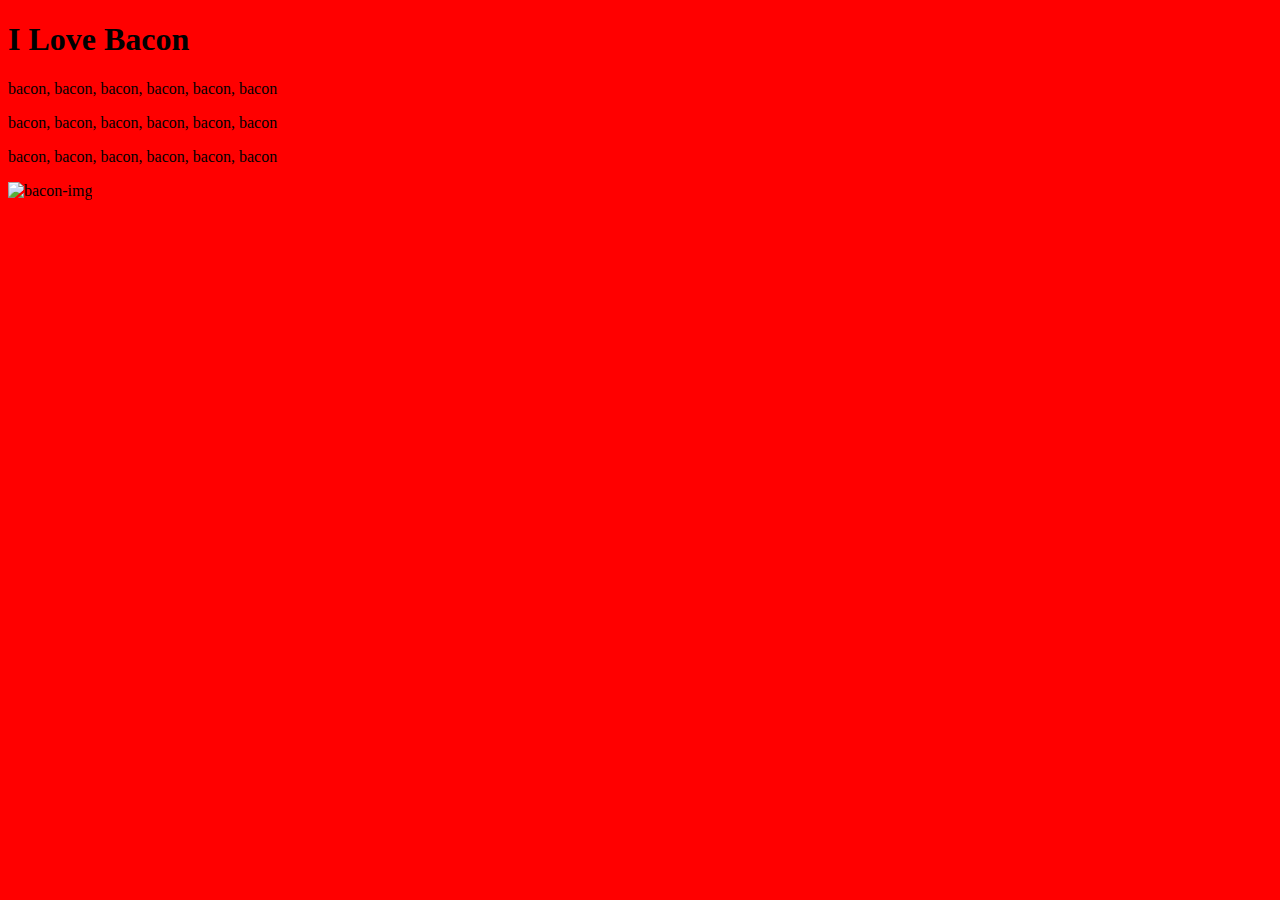
==== Web Development/index.html @ 26db7a14 "Add files via upload" ====
<!DOCTYPE html>
<html>

<head>
  <meta charset="utf-8">
  <title>Bacon Fansite</title>
  <link rel="stylesheet" href="css/styles.css">
</head>

<body>
  <h1>I Love Bacon</h1>
  <p>bacon, bacon, bacon, bacon, bacon, bacon</p>
  <p>bacon, bacon, bacon, bacon, bacon, bacon</p>
  <p>bacon, bacon, bacon, bacon, bacon, bacon</p>
  <img src="https://emojipedia-us.s3.amazonaws.com/thumbs/240/apple/118/bacon_1f953.png" alt="bacon-img">
</body>

</html>
---- Web Development/css/styles.css ----
body {
  background-color: red;
}
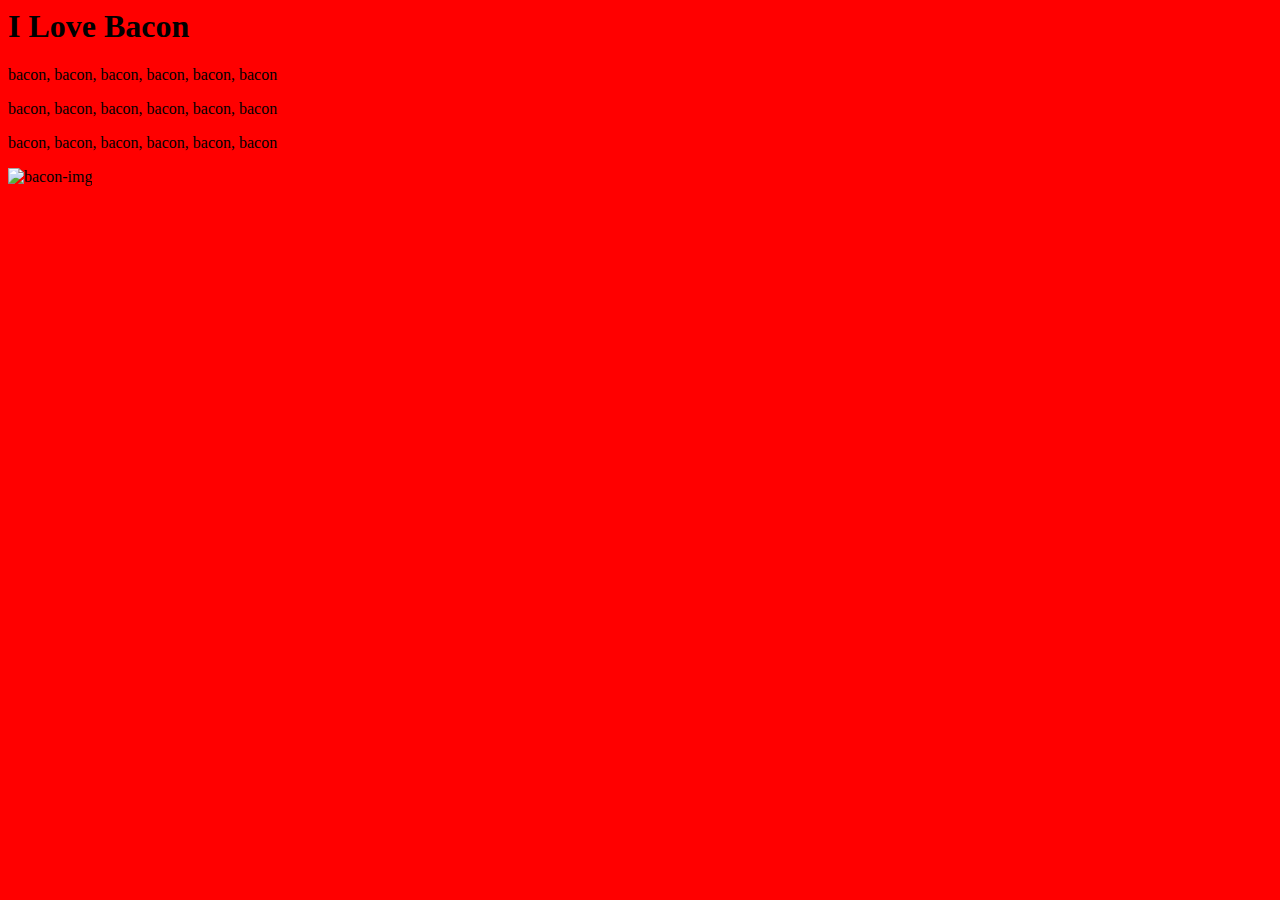
==== commit 9014b41b: "Add files via upload" ====
--- a/Web Development/index.html
+++ b/Web Development/index.html
@@ -1,4 +1,3 @@
-<!DOCTYPE html>
 <html>
 
 <head>
